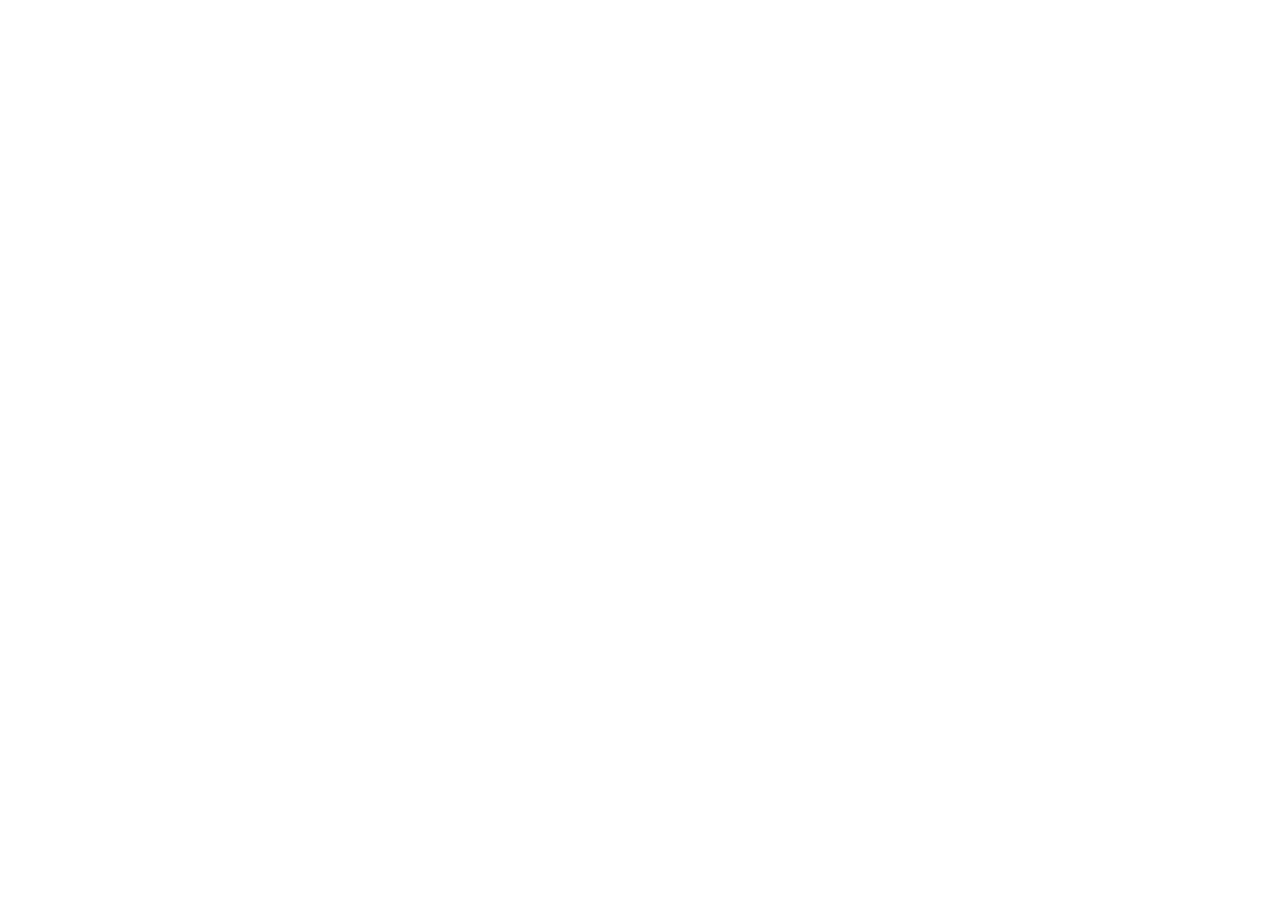
==== index.html @ ecc40a21 "Initial commit" ====
<!DOCTYPE html>
<html lang="en">
<head>
    <meta charset="UTF-8">
    <meta name="viewport" content="width=device-width, initial-scale=1.0">
    <title>CSS level 1</title>
</head>
<body>
    
</body>
</html>
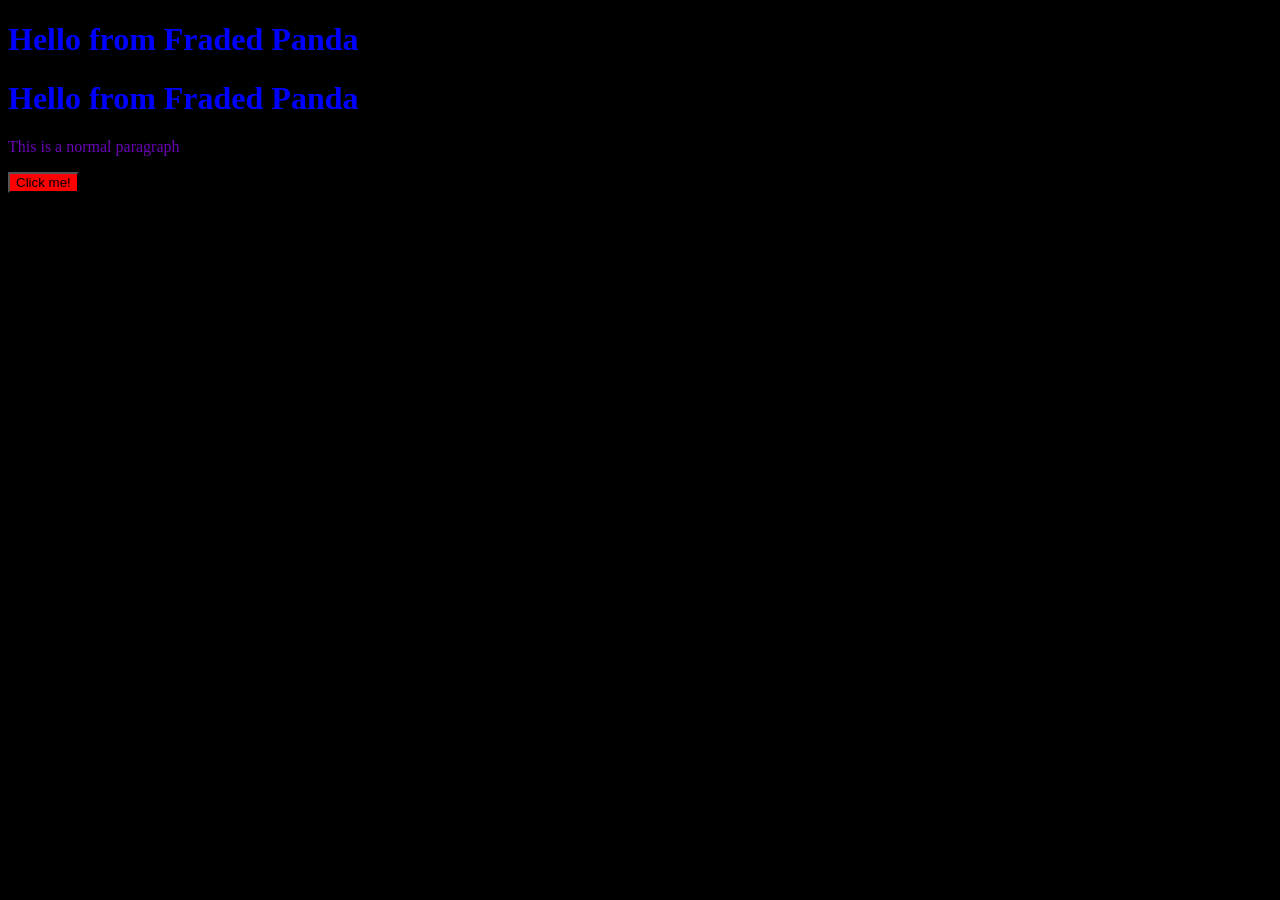
==== commit cf7f95d6: "Add stylesheet and basic page content/styles Link a new style.css from index.html and add simple pag" ====
--- a/index.html
+++ b/index.html
@@ -4,8 +4,13 @@
     <meta charset="UTF-8">
     <meta name="viewport" content="width=device-width, initial-scale=1.0">
     <title>CSS level 1</title>
+    <link rel="stylesheet" href="style.css">
 </head>
 <body>
-    
+    <h1>Hello from Fraded Panda</h1>
+    <h1>Hello from Fraded Panda</h1>
+
+    <p>This is a normal paragraph</p>
+    <button>Click me!</button>
 </body>
 </html>
--- a/style.css
+++ b/style.css
@@ -0,0 +1,17 @@
+h1 {
+    color: blue;
+}
+
+p {
+    color: rgb(105, 5, 181);
+}
+/* button color */
+button{
+    color: black;
+    background-color: red;
+}
+
+/* backgrund color */
+body {
+    background-color: black;
+}
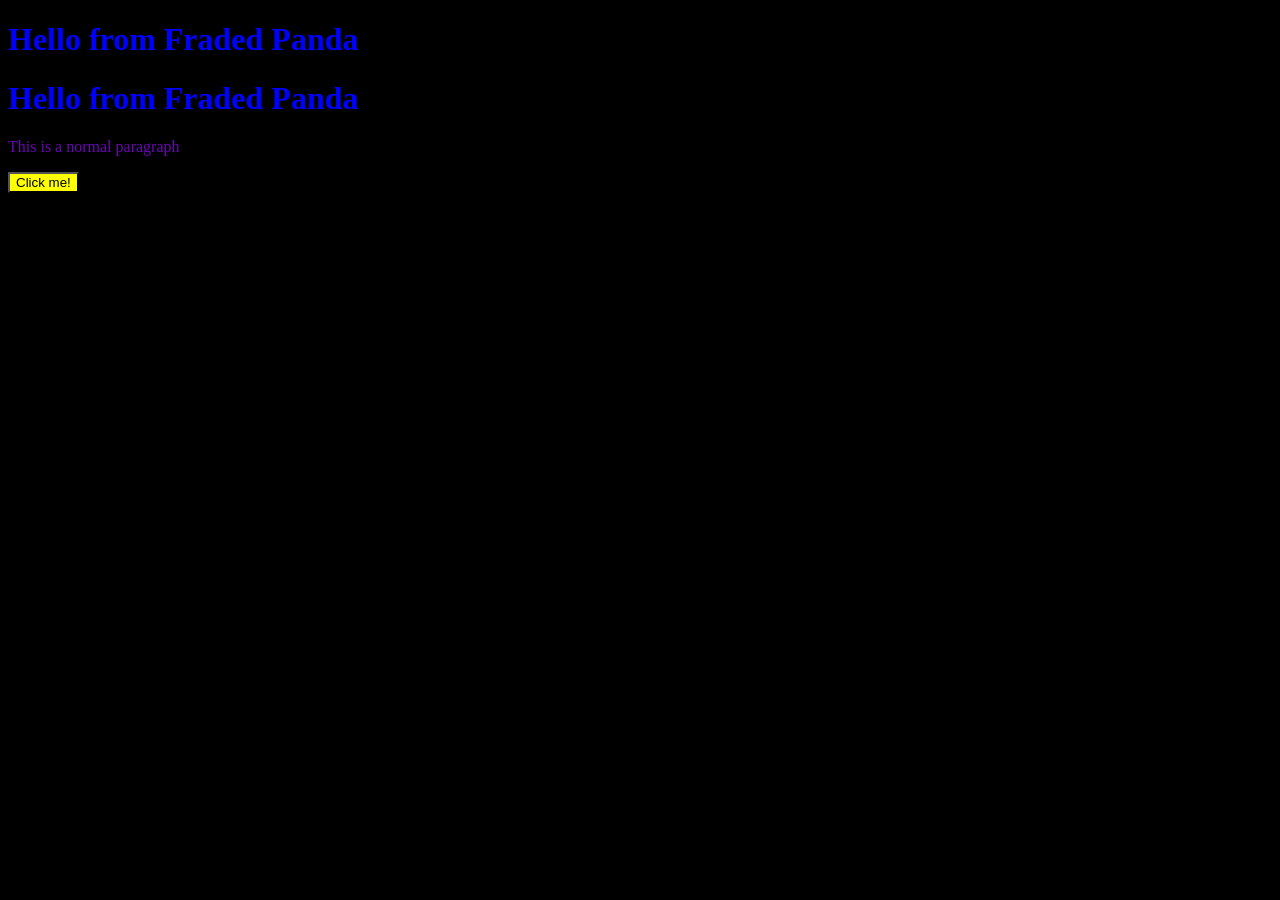
==== commit 6081ed99: "main2 adding some changes." ====
--- a/index.html
+++ b/index.html
@@ -12,5 +12,7 @@
 
     <p>This is a normal paragraph</p>
     <button>Click me!</button>
+    <br>
+    
 </body>
 </html>
--- a/style.css
+++ b/style.css
@@ -8,10 +8,14 @@
 /* button color */
 button{
     color: black;
-    background-color: red;
+    background-color: #ffff00;
 }
 
 /* backgrund color */
 body {
     background-color: black;
+}
+
+br {
+    color: pink;
 }
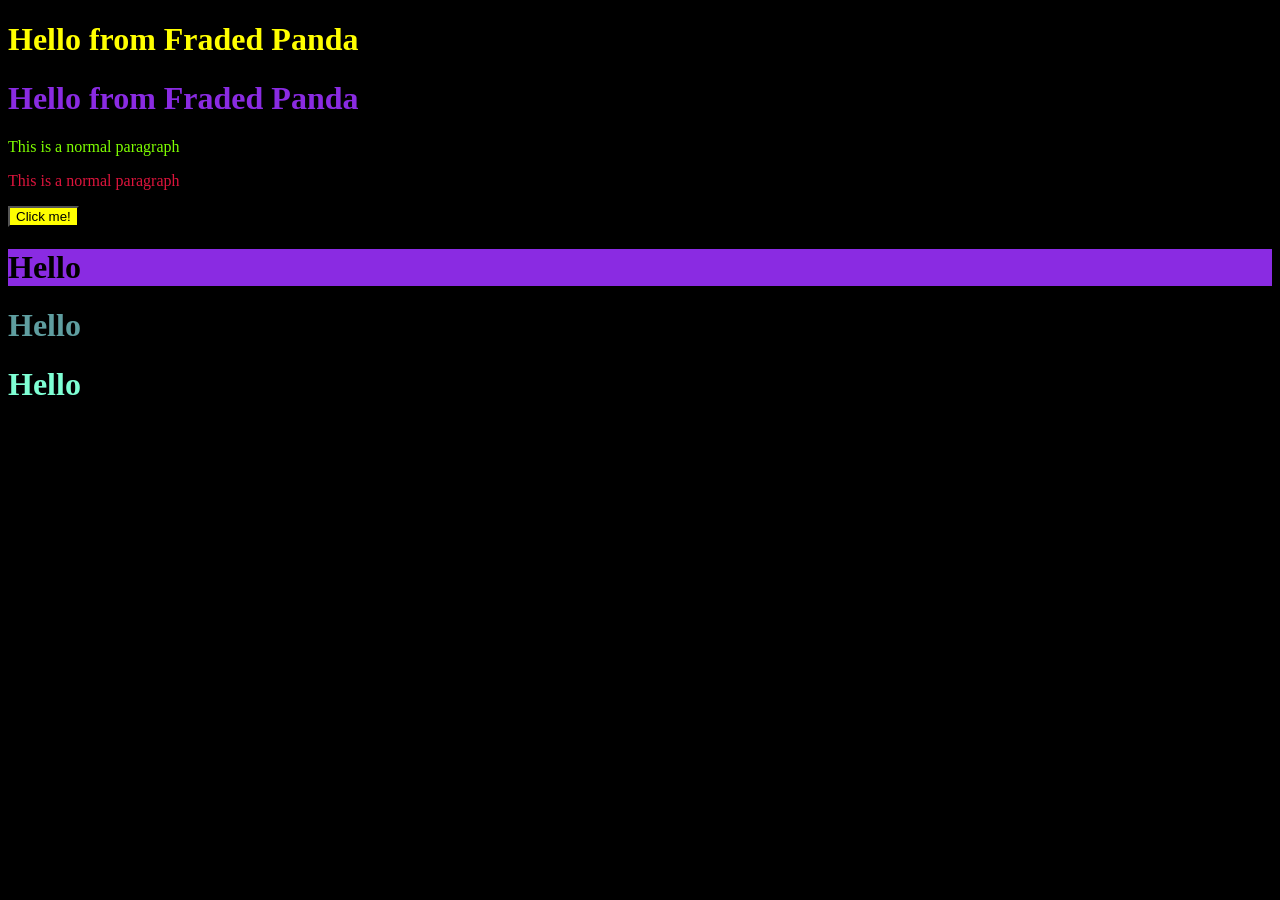
==== commit a409a0bc: "Main" ====
--- a/index.html
+++ b/index.html
@@ -7,12 +7,16 @@
     <link rel="stylesheet" href="style.css">
 </head>
 <body>
-    <h1>Hello from Fraded Panda</h1>
-    <h1>Hello from Fraded Panda</h1>
+    <h1 id="heading1">Hello from Fraded Panda</h1>
+    <h1 id="heading2">Hello from Fraded Panda</h1>
 
-    <p>This is a normal paragraph</p>
+    <p id="paragraph1">This is a normal paragraph</p>
+    <p id="paragraph2">This is a normal paragraph</p>
     <button>Click me!</button>
     <br>
-    
+
+    <h1 class="hello1">Hello</h1>
+    <h1 class="hello2">Hello</h1>
+    <h1 class="hello3">Hello</h1>
 </body>
 </html>
--- a/style.css
+++ b/style.css
@@ -1,10 +1,3 @@
-h1 {
-    color: blue;
-}
-
-p {
-    color: rgb(105, 5, 181);
-}
 /* button color */
 button{
     color: black;
@@ -18,4 +11,27 @@
 
 br {
     color: pink;
+}
+
+#heading1 {
+    color: #ffff00;
+}
+#heading2 {
+    color: blueviolet;
+}
+
+#paragraph1{
+    color: chartreuse;
+}
+#paragraph2{
+    color: crimson;
+}
+.hello1{
+    background-color: blueviolet;
+}
+.hello2{
+    color: cadetblue;
+}
+.hello3{
+    color:aquamarine
 }
